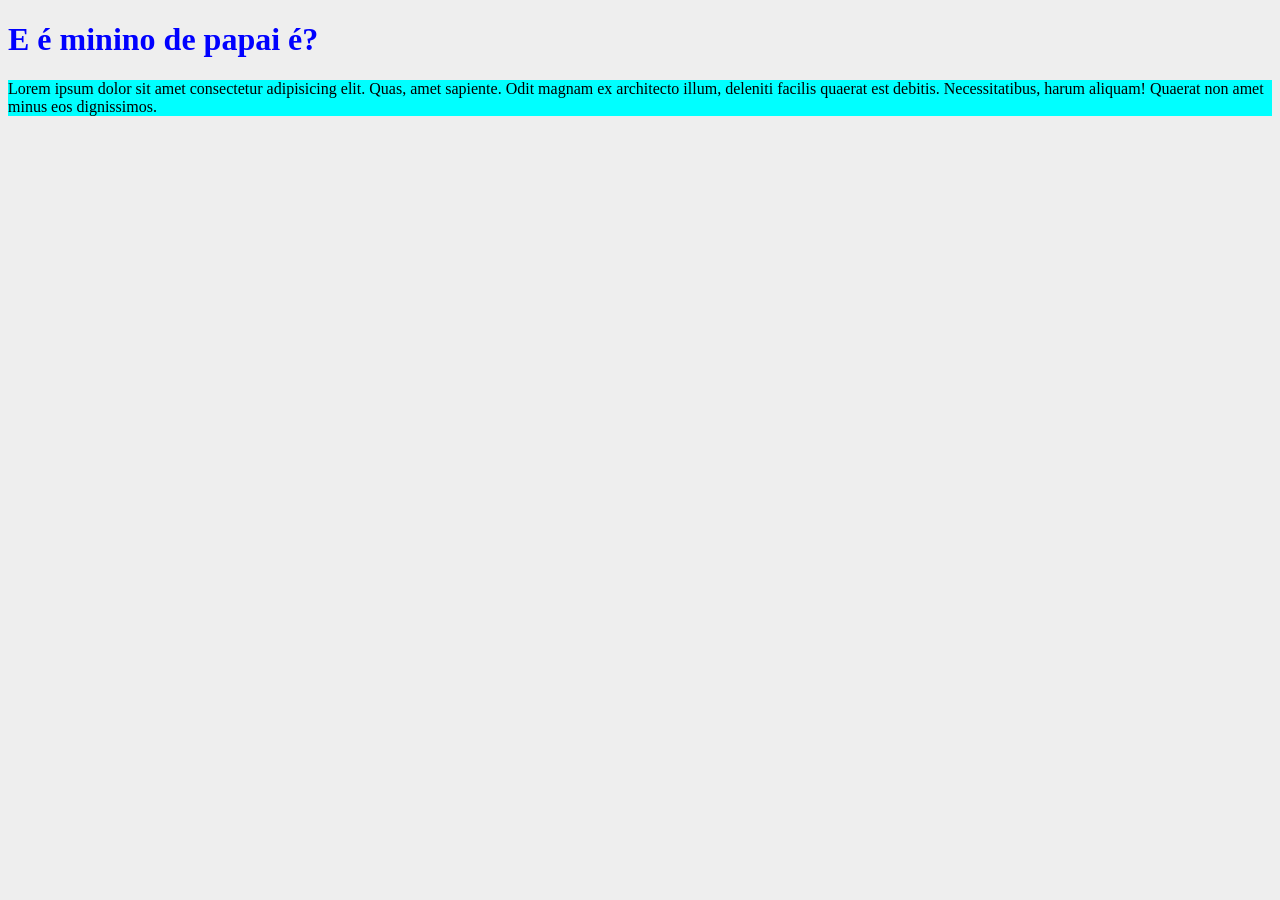
==== MÓDULO III/PROGRAMACAO PARA INTERNET I/MAIO/projeto_css/index.html @ 449f5f4c "Algumas atividades e testes." ====
<!DOCTYPE html>
<html lang="en">
<head>
    <meta charset="UTF-8">
    <meta name="viewport" content="width=device-width, initial-scale=1.0">
    <title>projeto_css</title>
    <link rel="stylesheet" type="text/css" href="style.css">
    
</head>
<body>
    
    <h1>E é minino de papai é?</h1>
    <p class="lorem">Lorem ipsum dolor sit amet consectetur adipisicing elit. Quas, amet sapiente. Odit magnam ex architecto illum, deleniti facilis quaerat est debitis. Necessitatibus, harum aliquam! Quaerat non amet minus eos dignissimos.</p>
</body>
</html>
---- MÓDULO III/PROGRAMACAO PARA INTERNET I/MAIO/projeto_css/style.css ----
body {
    background-color: #eeeeee;
}
h1 {
    color:blue;
}
.lorem{
    background-color: aqua;
}
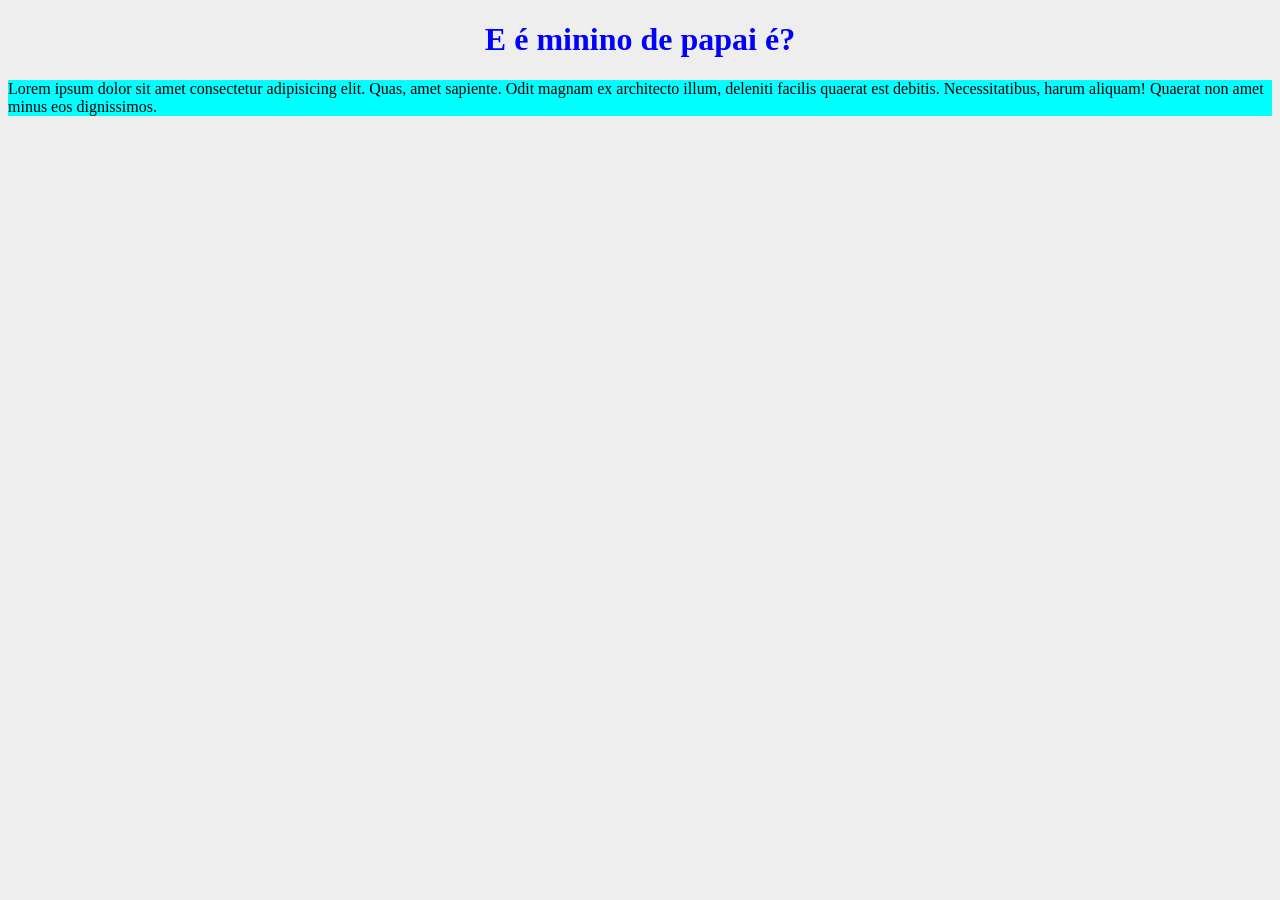
==== commit 6ba7e210: "Testes das aulas de Programação para internet I" ====
--- a/MÓDULO III/PROGRAMACAO PARA INTERNET I/MAIO/projeto_css/index.html
+++ b/MÓDULO III/PROGRAMACAO PARA INTERNET I/MAIO/projeto_css/index.html
@@ -7,9 +7,9 @@
     <link rel="stylesheet" type="text/css" href="style.css">
     
 </head>
-<body>
-    
-    <h1>E é minino de papai é?</h1>
+<body> 
+    <h1 class="aligncenter">E é minino de papai é?</h1>
     <p class="lorem">Lorem ipsum dolor sit amet consectetur adipisicing elit. Quas, amet sapiente. Odit magnam ex architecto illum, deleniti facilis quaerat est debitis. Necessitatibus, harum aliquam! Quaerat non amet minus eos dignissimos.</p>
+
 </body>
 </html>
--- a/MÓDULO III/PROGRAMACAO PARA INTERNET I/MAIO/projeto_css/style.css
+++ b/MÓDULO III/PROGRAMACAO PARA INTERNET I/MAIO/projeto_css/style.css
@@ -6,4 +6,7 @@
 }
 .lorem{
     background-color: aqua;
+}
+.aligncenter{
+    text-align: center;
 }
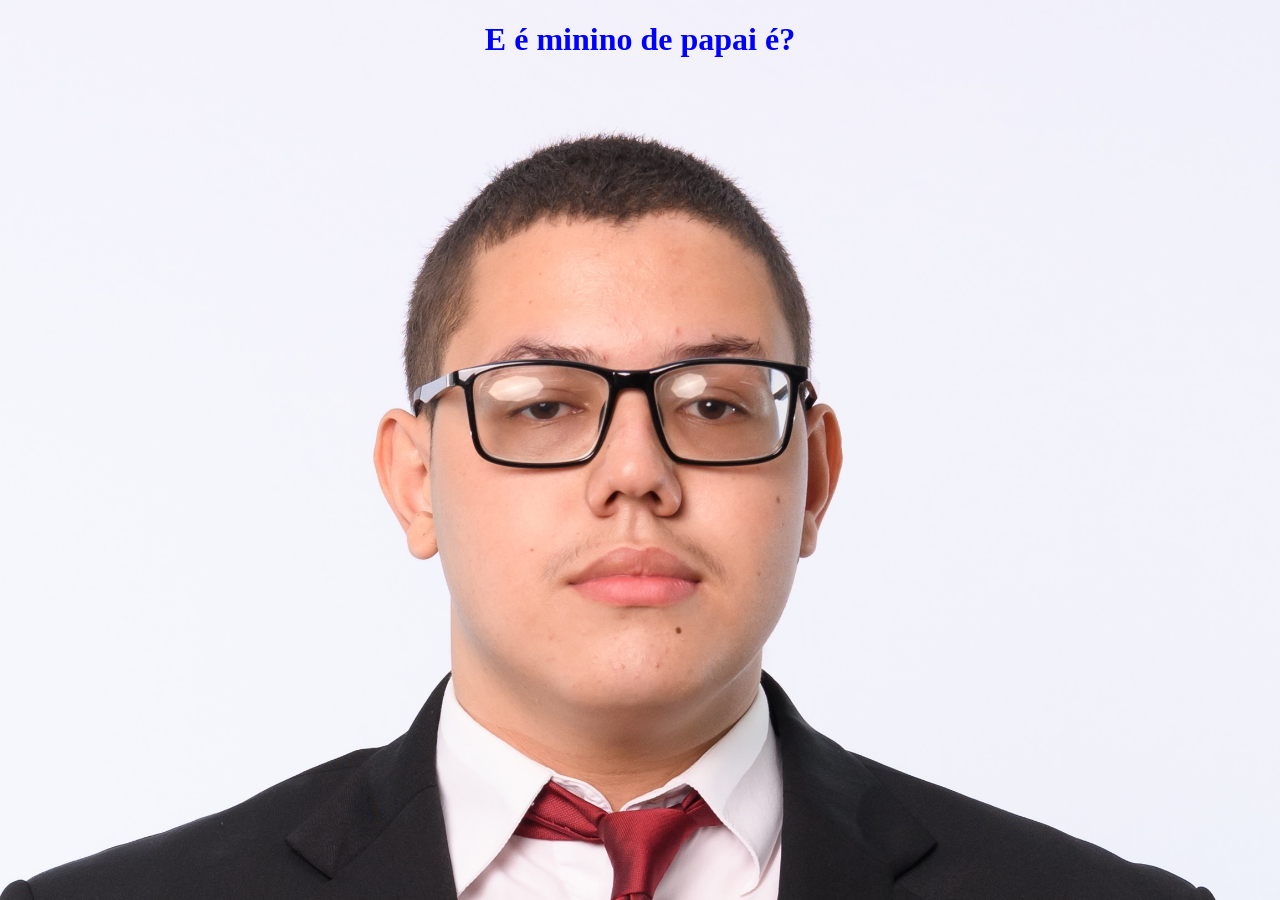
==== commit 2f1728ac: "Várias paradas, treino de ia, treino de programação para internet, lista do Anderson, treino de BD I" ====
--- a/MÓDULO III/PROGRAMACAO PARA INTERNET I/MAIO/projeto_css/index.html
+++ b/MÓDULO III/PROGRAMACAO PARA INTERNET I/MAIO/projeto_css/index.html
@@ -9,7 +9,6 @@
 </head>
 <body> 
     <h1 class="aligncenter">E é minino de papai é?</h1>
-    <p class="lorem">Lorem ipsum dolor sit amet consectetur adipisicing elit. Quas, amet sapiente. Odit magnam ex architecto illum, deleniti facilis quaerat est debitis. Necessitatibus, harum aliquam! Quaerat non amet minus eos dignissimos.</p>
-
+    
 </body>
 </html>
--- a/MÓDULO III/PROGRAMACAO PARA INTERNET I/MAIO/projeto_css/style.css
+++ b/MÓDULO III/PROGRAMACAO PARA INTERNET I/MAIO/projeto_css/style.css
@@ -1,5 +1,7 @@
 body {
-    background-color: #eeeeee;
+    background-image: url(Missia.jpg);
+    background-size:100%;
+    background-repeat: no-repeat;
 }
 h1 {
     color:blue;
